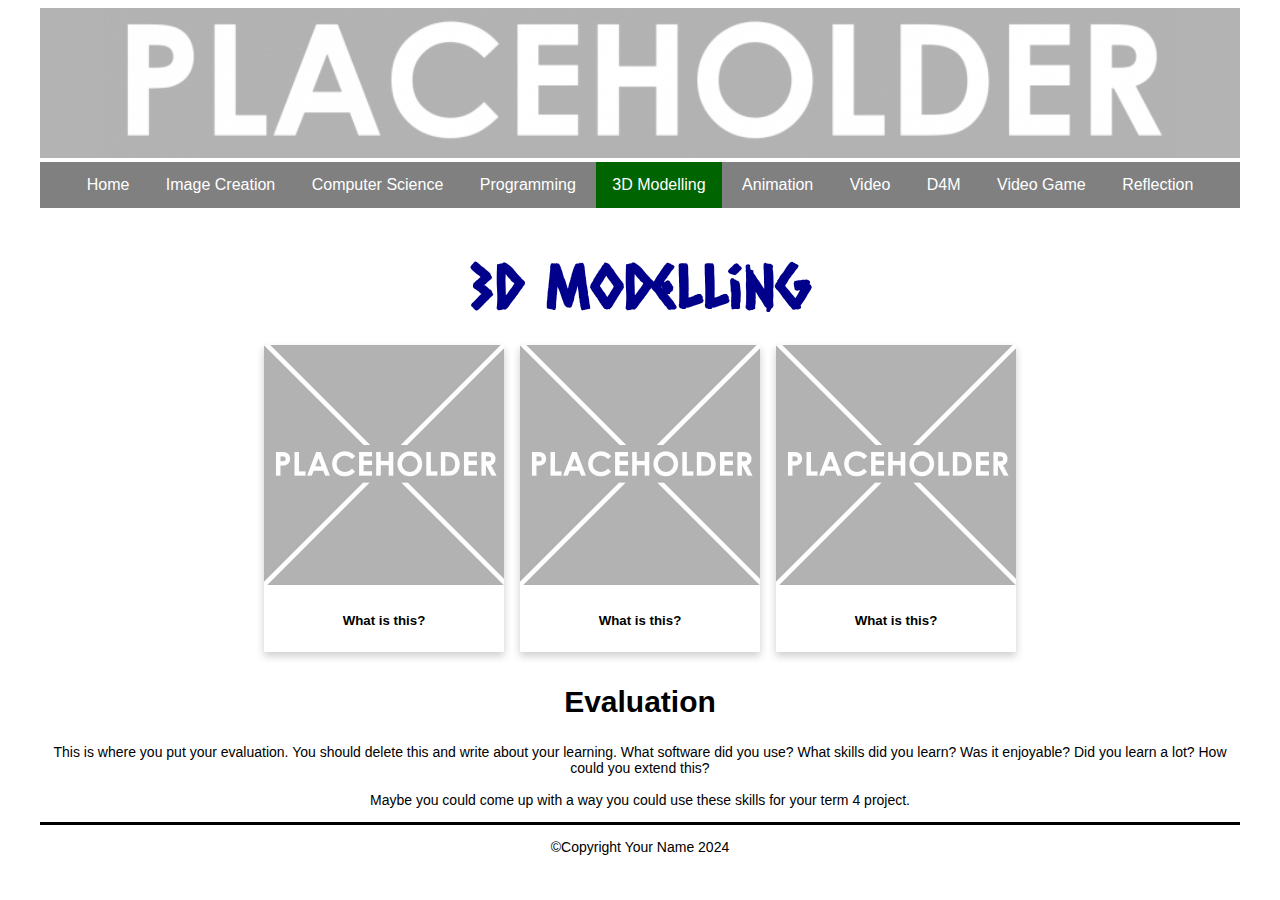
==== 3dmodelling.html @ d59c03ae "Initial commit" ====
<!DOCTYPE html>
<html>
  <head>
    <meta charset="utf-8">
    <meta name="viewport" content="width=device-width">
    <title>Home</title>
    <link href="css/style.css" rel="stylesheet" type="text/css" />
    <!-- The relates to the Google Font used in h1 -->
    <link href='https://fonts.googleapis.com/css?family=Caesar Dressing' rel='stylesheet'>
    <div class="header">
      <img src="images/DTportfolio_header.png">
    </div>
  </head>
  <div class="wrapper">
    <body>
      <!-- The Nav Bar goes here -->
      <nav>
        <ul>
          <li><a href="index.html">Home</a></li>
          <li><a href="imagecreation.html">Image Creation</a></li>
          <li><a href="computerscience.html">Computer Science</a></li>
          <li><a href="programming.html">Programming</a></li>
          <li id='active'><a href="3dmodelling.html">3D Modelling</a></li>
          <li><a href="animation.html">Animation</a></li>
          <li><a href="videoaudio.html">Video</a></li>
          <li><a href="designformanufacturing.html">D4M</a></li>
          <li><a href="videogame.html">Video Game</a></li>
          <li><a href="reflection.html">Reflection</a></li>
        </ul>
    </nav>
    <main>
      <!-- page heading- add name here! -->
      <h1>3D Modelling</h1>
        <!-- This is the container for all the images you want to add- it's a flexbox so add as many as you want -->
      <div class='container'>
        <!-- item 1 starts here-->
        <div class='item'>
          <img src="images/placeholder.png" alt="please replace me">
          <div class='item-info'>
            <!-- a brief explanation of what this picture is -->
            <h5>What is this?</h5>
          </div>       
        </div> 
        <!-- end of item 1 -->    
        <!-- item 2 starts here-->
        <div class='item'>
          <img src="images/placeholder.png" alt="please replace me">
          <div class='item-info'>
            <!-- a brief explanation of what this picture is -->
            <h5>What is this?</h5>
          </div>       
        </div> 
        <!-- end of item 2 -->    
        <!-- item 3 starts here-->
        <div class='item'>
          <img src="images/placeholder.png" alt="please replace me">
          <div class='item-info'>
            <!-- a brief explanation of what this picture is -->
            <h5>What is this?</h5>
          </div>       
        </div> 
        <!-- end of item 3 --> 
        <!-- now the Evaluation text box-->
        <div class=information>
          <h2>Evaluation</h2>
          <p>
            This is where you put your evaluation. You should delete this and write about your learning. What software did you use? What skills did you learn? Was it enjoyable? Did you learn a lot? How could you extend this? <br><br>
            Maybe you could come up with a way you could use these skills for your term 4 project. 
          </p>  
        </div>   
      </div>   
    </main>  
    <footer>
      <p>&#169;Copyright Your Name 2024</p>
    </footer>
  </body>
</html>
---- css/style.css ----
/* global styling*/
html{
  font-family: Arial, Helvetica, sans-serif;
  margin: 0rem 2rem;
  background-color: #ffffff;
}

/* Banner image*/
.header {
  width: 100%;
  background-size: cover;
}

.header img {
  width: 100%;
}

/*the navbar styling goes here*/
/* nav bar */
nav ul{
  list-style-type: none;
  margin: 0;
  padding: 0;
  overflow: hidden;
  background-color: grey;
  top: 0;
  width: 100%;
  text-align: center;
}

/* how the list of pages sits */
nav ul li{
  display: inline-block;
  font-size: 1rem;
}

/* the nav text */
nav li a{
  display: block;
  color: white;
  text-align: center;
  padding: 14px 16px;
  text-decoration: none;
}

nav li:hover{
  background-color: orangered;
}

nav #active{
  background-color: darkgreen;
}

/* Styling for the main section*/
/* This is the line between the main section and footer */
main{
  border-bottom: 3px solid;
  color: black;
}

/* H1 uses a google font. Check out https://www.w3schools.com/howto/howto_google_fonts.asp to change - also see line 9 in your html page*/
h1 {
  color: darkblue;
  font-family: 'Caesar Dressing';
  font-size: 60px;
  text-align: center;
  margin-bottom: 1rem;
}

h2 {
  color: black;
  font-size: 30px;
  text-align: center;
}

p {
  color: black;
  font-size: 14px;
  text-align: center;
}

/* Styling for the image container and the items inside it */
.container{
  display: flex; 
  flex-wrap: wrap; 
  align-items: center; 
  justify-content: center; 
}

/*Items for all the screenshots and pictures of your stuff*/
.item{
  box-shadow: 0 4px 8px 0 rgba(0,0,0,0.2);
  width: 20%;
  min-width: 8rem;
  margin: 0.5rem;
}
 .item-info{
   padding: 0.1rem;
   text-align: center;
 }

.item img{
  width: 100%;
}
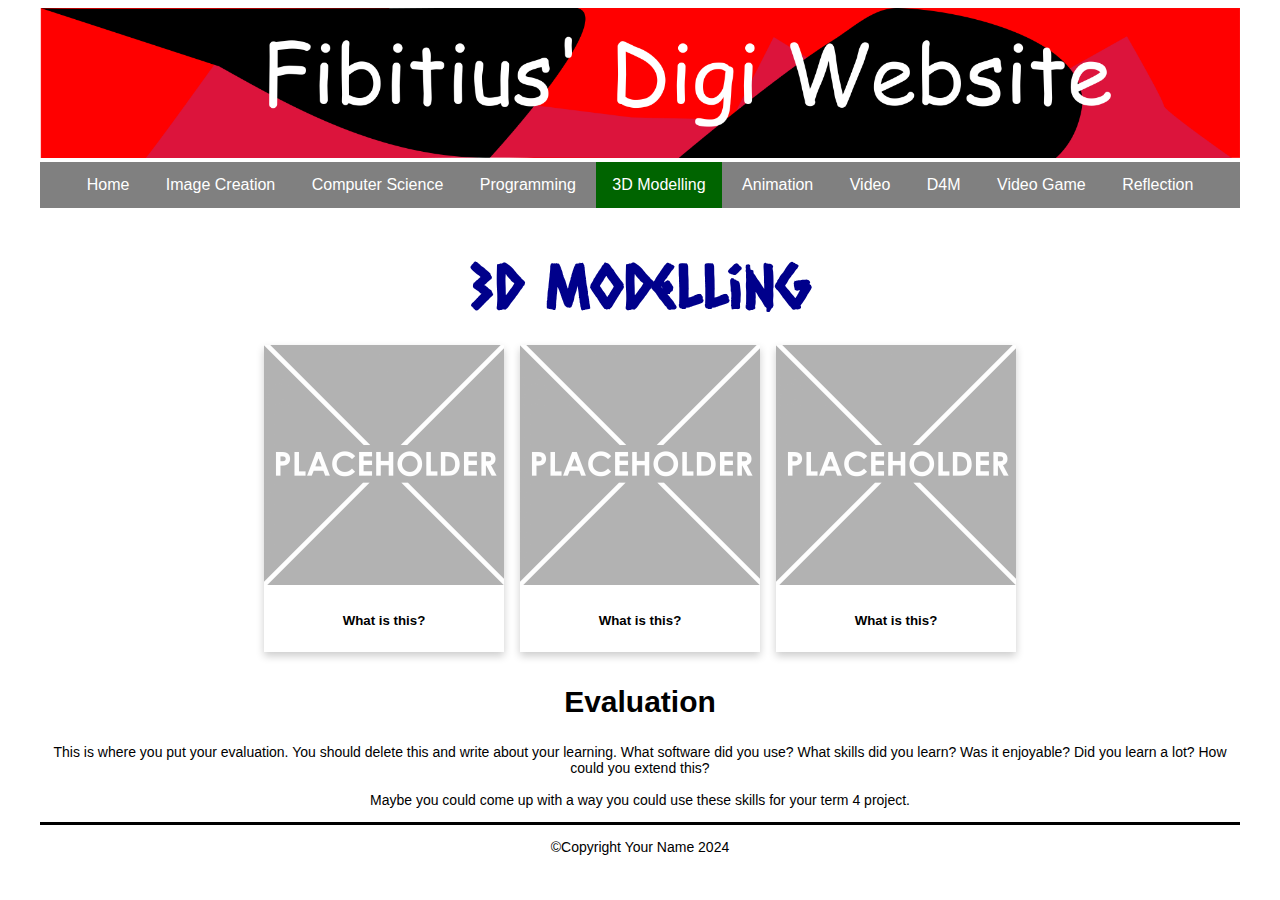
==== commit 488d8226: "Added website header" ====
--- a/3dmodelling.html
+++ b/3dmodelling.html
@@ -8,7 +8,8 @@
     <!-- The relates to the Google Font used in h1 -->
     <link href='https://fonts.googleapis.com/css?family=Caesar Dressing' rel='stylesheet'>
     <div class="header">
-      <img src="images/DTportfolio_header.png">
+      <img src="images/Website_header.png" alt="Website_header" width="100%">
+    
     </div>
   </head>
   <div class="wrapper">
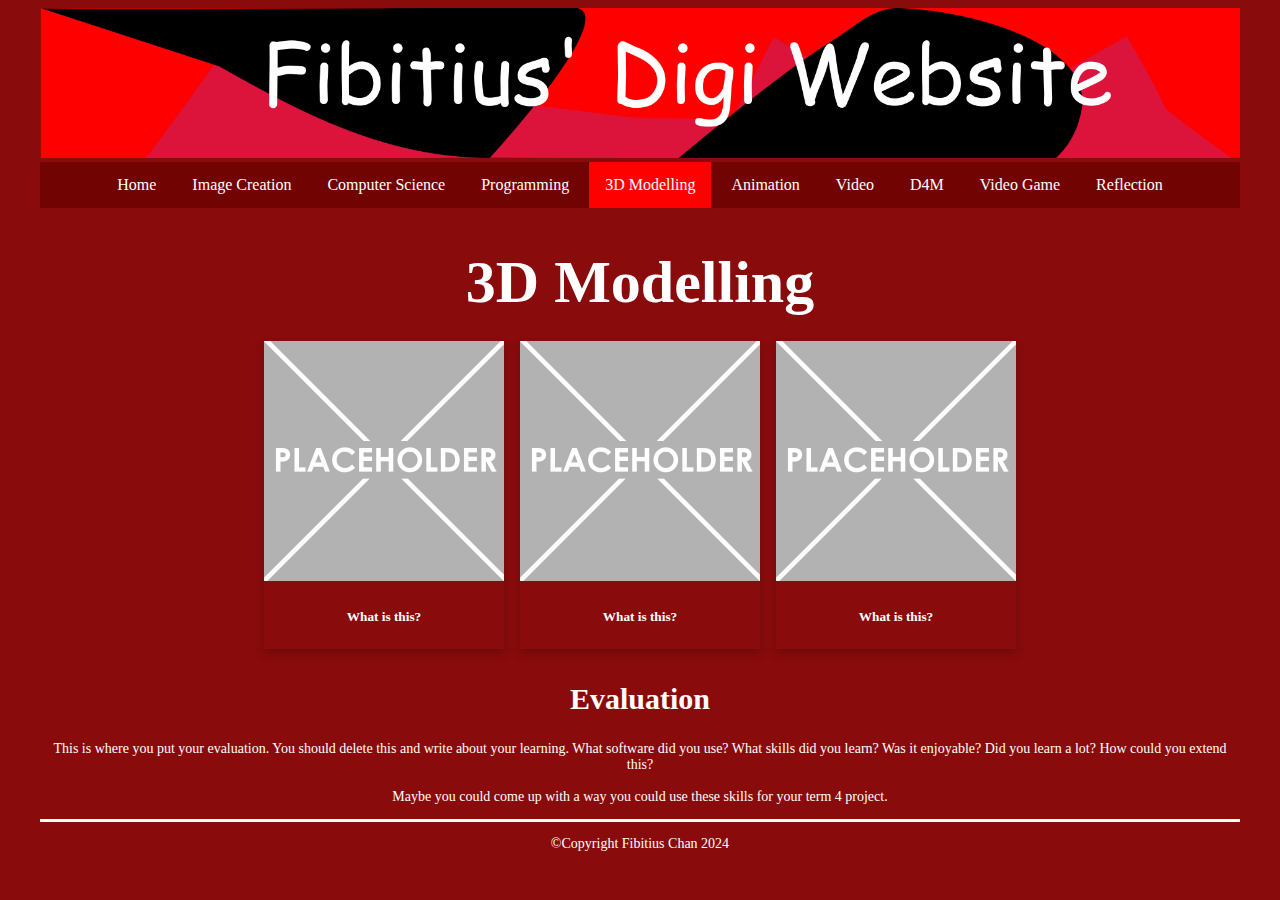
==== commit 1e24f0d6: "Addet "Copyright Fibitius Chan 2024" to all hyperlinks" ====
--- a/3dmodelling.html
+++ b/3dmodelling.html
@@ -72,7 +72,7 @@
       </div>   
     </main>  
     <footer>
-      <p>&#169;Copyright Your Name 2024</p>
+      <p>&#169;Copyright Fibitius Chan 2024</p>
     </footer>
   </body>
 </html>--- a/css/style.css
+++ b/css/style.css
@@ -1,8 +1,8 @@
 /* global styling*/
 html{
-  font-family: Arial, Helvetica, sans-serif;
+  font-family: 'Comic Sans MS';
   margin: 0rem 2rem;
-  background-color: #ffffff;
+  background-color: #890b0b;
 }
 
 /* Banner image*/
@@ -15,6 +15,10 @@
   width: 100%;
 }
 
+
+
+
+
 /*the navbar styling goes here*/
 /* nav bar */
 nav ul{
@@ -22,7 +26,7 @@
   margin: 0;
   padding: 0;
   overflow: hidden;
-  background-color: grey;
+  background-color: #720303;
   top: 0;
   width: 100%;
   text-align: center;
@@ -44,37 +48,39 @@
 }
 
 nav li:hover{
-  background-color: orangered;
+  background-color: crimson;
 }
 
 nav #active{
-  background-color: darkgreen;
+  background-color: red;
 }
 
 /* Styling for the main section*/
 /* This is the line between the main section and footer */
 main{
   border-bottom: 3px solid;
-  color: black;
+  color: white;
 }
 
 /* H1 uses a google font. Check out https://www.w3schools.com/howto/howto_google_fonts.asp to change - also see line 9 in your html page*/
 h1 {
-  color: darkblue;
-  font-family: 'Caesar Dressing';
+  color: white;
+  font-family: 'Comic Sans MS';
   font-size: 60px;
   text-align: center;
   margin-bottom: 1rem;
 }
 
 h2 {
-  color: black;
+  color: #ffffff;
+  font-family: 'Comic Sans MS';
   font-size: 30px;
   text-align: center;
 }
 
 p {
-  color: black;
+  color: white;
+  font-family: 'Comic Sans MS';
   font-size: 14px;
   text-align: center;
 }
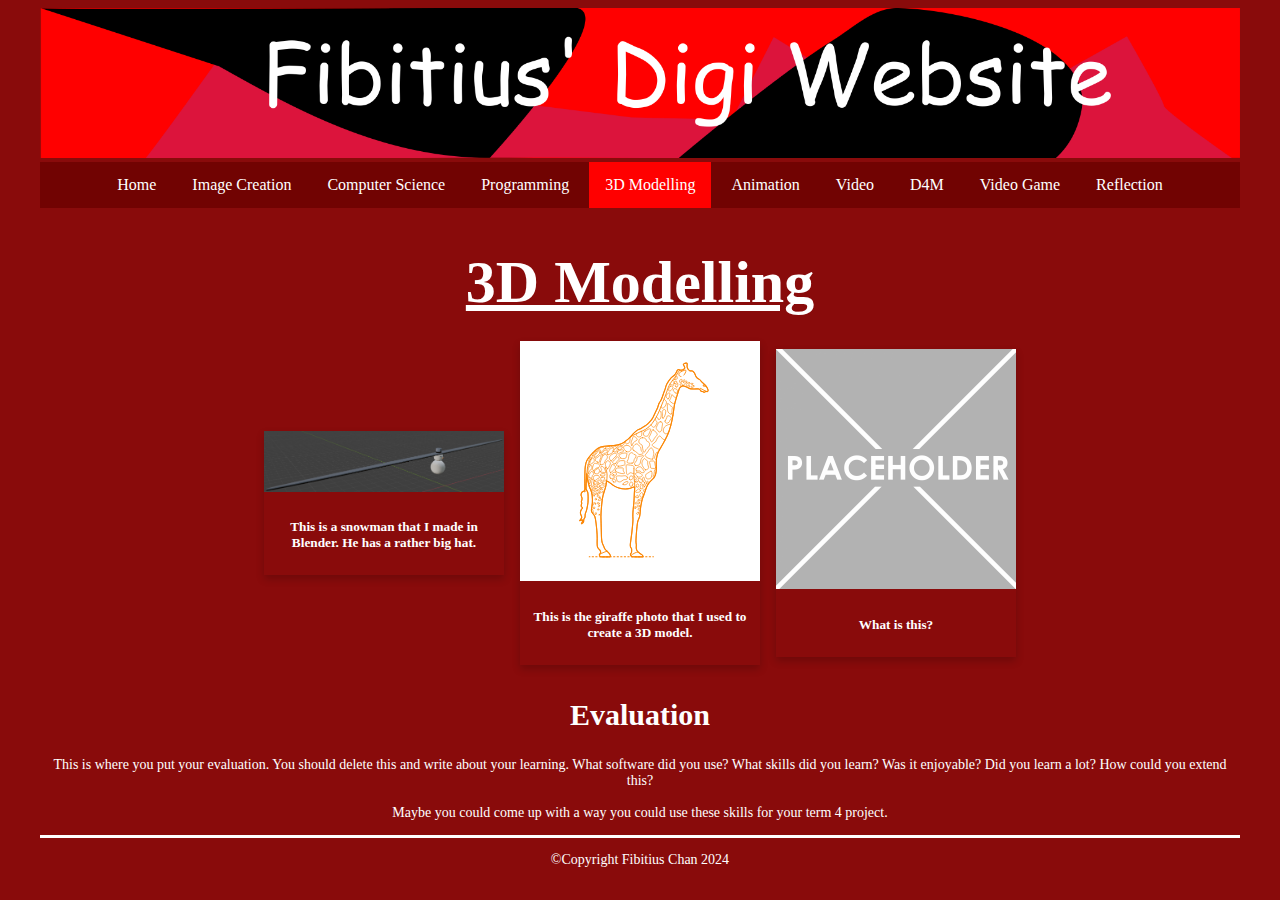
==== commit 91fefaf1: "Added 2 images to 3D Modellingpage" ====
--- a/3dmodelling.html
+++ b/3dmodelling.html
@@ -31,24 +31,24 @@
     </nav>
     <main>
       <!-- page heading- add name here! -->
-      <h1>3D Modelling</h1>
+      <h1><u>3D Modelling</u></h1>
         <!-- This is the container for all the images you want to add- it's a flexbox so add as many as you want -->
       <div class='container'>
         <!-- item 1 starts here-->
         <div class='item'>
-          <img src="images/placeholder.png" alt="please replace me">
+          <img src="images/Winston_snowman.png" alt="Snowman with a relatively sized hat, made with Blender">
           <div class='item-info'>
             <!-- a brief explanation of what this picture is -->
-            <h5>What is this?</h5>
+            <h5>This is a snowman that I made in Blender. He has a rather big hat.</h5>
           </div>       
         </div> 
         <!-- end of item 1 -->    
         <!-- item 2 starts here-->
         <div class='item'>
-          <img src="images/placeholder.png" alt="please replace me">
+          <img src="images/jeeraf.svg" alt="Jeeraf that I used to create a model of.">
           <div class='item-info'>
             <!-- a brief explanation of what this picture is -->
-            <h5>What is this?</h5>
+            <h5>This is the giraffe photo that I used to create a 3D model.</h5>
           </div>       
         </div> 
         <!-- end of item 2 -->    
--- a/css/style.css
+++ b/css/style.css
@@ -26,7 +26,7 @@
   margin: 0;
   padding: 0;
   overflow: hidden;
-  background-color: #720303;
+  background-color: #710302;
   top: 0;
   width: 100%;
   text-align: center;
@@ -80,7 +80,6 @@
 
 p {
   color: white;
-  font-family: 'Comic Sans MS';
   font-size: 14px;
   text-align: center;
 }
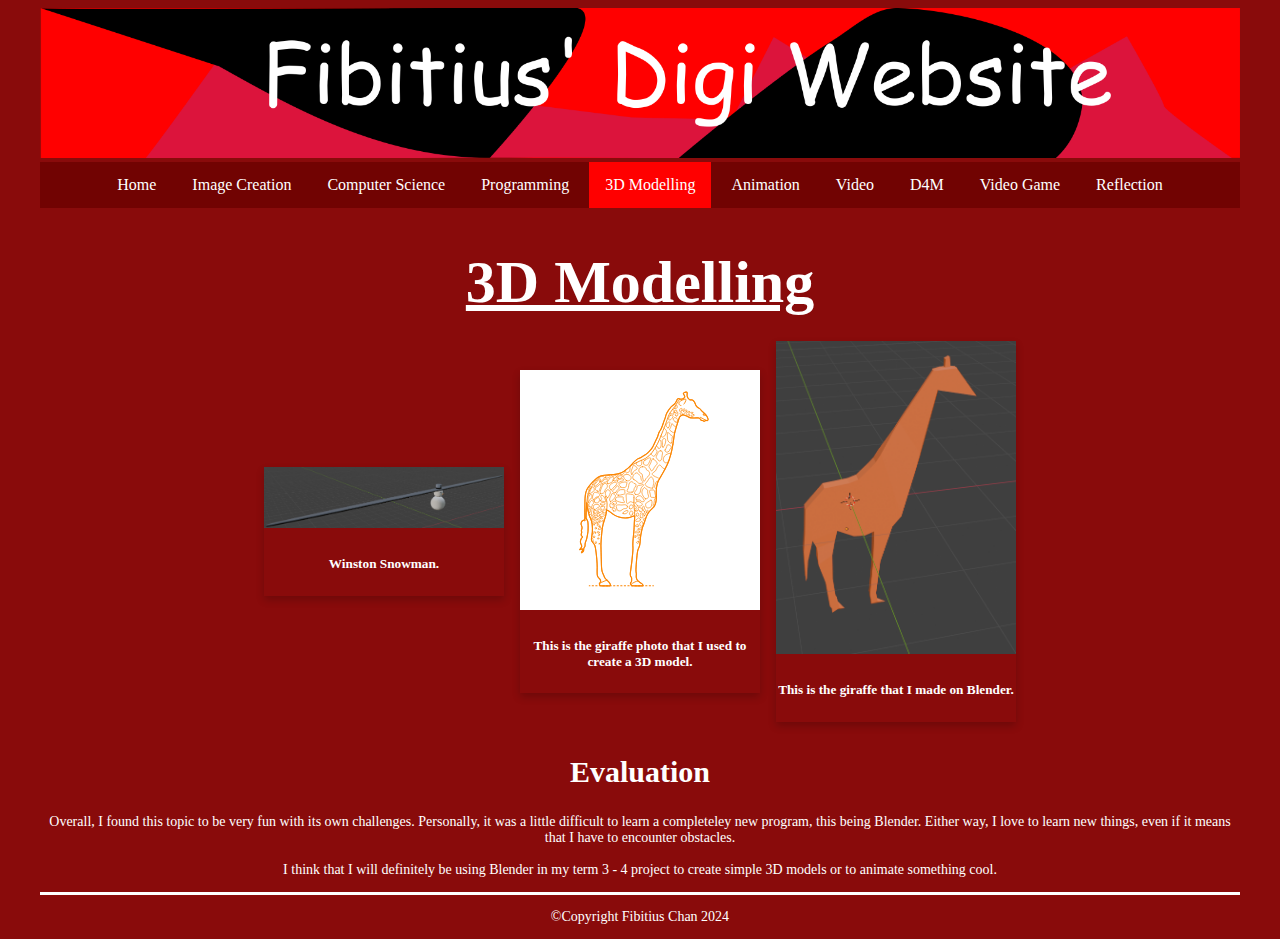
==== commit 026ff079: "Completed 3D Modelling section" ====
--- a/3dmodelling.html
+++ b/3dmodelling.html
@@ -39,7 +39,7 @@
           <img src="images/Winston_snowman.png" alt="Snowman with a relatively sized hat, made with Blender">
           <div class='item-info'>
             <!-- a brief explanation of what this picture is -->
-            <h5>This is a snowman that I made in Blender. He has a rather big hat.</h5>
+            <h5>Winston Snowman.</h5>
           </div>       
         </div> 
         <!-- end of item 1 -->    
@@ -54,10 +54,10 @@
         <!-- end of item 2 -->    
         <!-- item 3 starts here-->
         <div class='item'>
-          <img src="images/placeholder.png" alt="please replace me">
+          <img src="images/jeeraf.PNG" alt="A jeeraf with the colour of papaya.">
           <div class='item-info'>
             <!-- a brief explanation of what this picture is -->
-            <h5>What is this?</h5>
+            <h5>This is the giraffe that I made on Blender.</h5>
           </div>       
         </div> 
         <!-- end of item 3 --> 
@@ -65,8 +65,8 @@
         <div class=information>
           <h2>Evaluation</h2>
           <p>
-            This is where you put your evaluation. You should delete this and write about your learning. What software did you use? What skills did you learn? Was it enjoyable? Did you learn a lot? How could you extend this? <br><br>
-            Maybe you could come up with a way you could use these skills for your term 4 project. 
+            Overall, I found this topic to be very fun with its own challenges. Personally, it was a little difficult to learn a completeley new program, this being Blender. Either way, I love to learn new things, even if it means that I have to encounter obstacles. <br><br>
+            I think that I will definitely be using Blender in my term 3 - 4 project to create simple 3D models or to animate something cool.
           </p>  
         </div>   
       </div>   
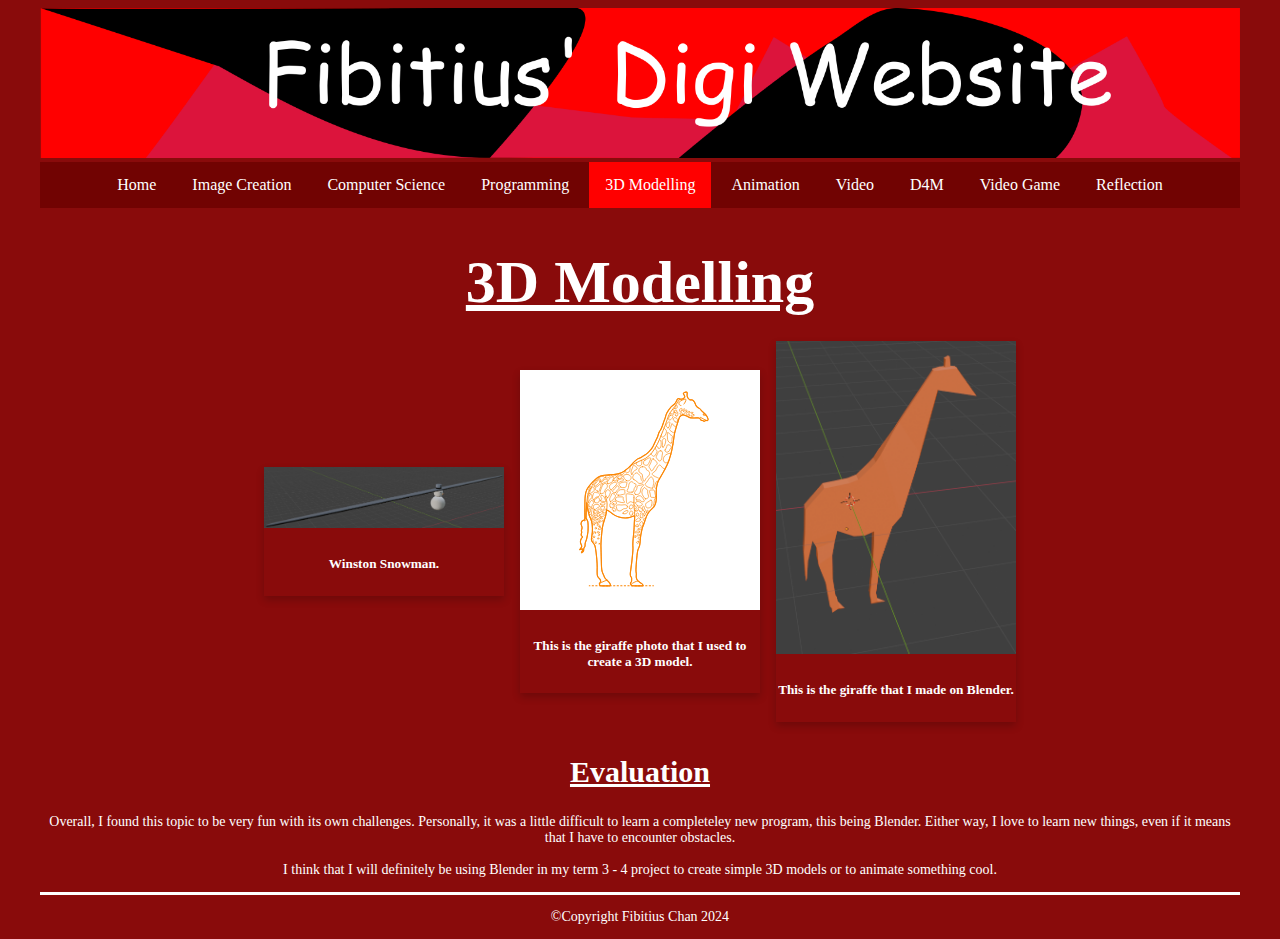
==== commit 13c71084: "Polished 3D modellin/Animation and mostly completed Video Audio" ====
--- a/3dmodelling.html
+++ b/3dmodelling.html
@@ -63,7 +63,7 @@
         <!-- end of item 3 --> 
         <!-- now the Evaluation text box-->
         <div class=information>
-          <h2>Evaluation</h2>
+          <h2><u>Evaluation</u></h2>
           <p>
             Overall, I found this topic to be very fun with its own challenges. Personally, it was a little difficult to learn a completeley new program, this being Blender. Either way, I love to learn new things, even if it means that I have to encounter obstacles. <br><br>
             I think that I will definitely be using Blender in my term 3 - 4 project to create simple 3D models or to animate something cool.
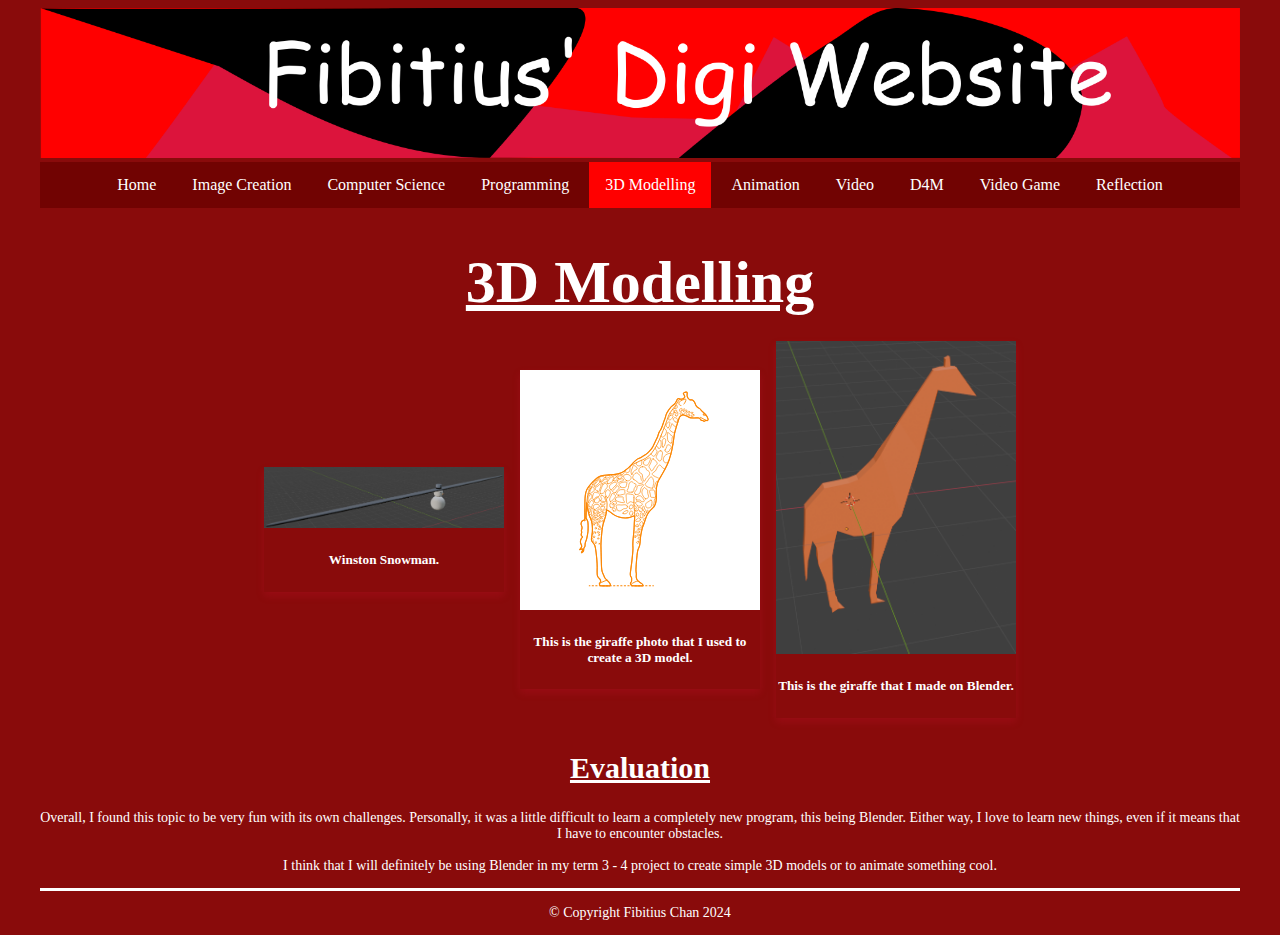
==== commit c0220c55: "Added the favicon to all pages" ====
--- a/3dmodelling.html
+++ b/3dmodelling.html
@@ -7,13 +7,15 @@
     <link href="css/style.css" rel="stylesheet" type="text/css" />
     <!-- The relates to the Google Font used in h1 -->
     <link href='https://fonts.googleapis.com/css?family=Caesar Dressing' rel='stylesheet'>
+    <!-- Favicon link -->
+    <link rel="icon" href="images/violator_favicon.png" type="image/png">
+  </head>
+  <body>
     <div class="header">
       <img src="images/Website_header.png" alt="Website_header" width="100%">
-    
     </div>
-  </head>
-  <div class="wrapper">
-    <body>
+
+    <div class="wrapper">
       <!-- The Nav Bar goes here -->
       <nav>
         <ul>
@@ -28,51 +30,53 @@
           <li><a href="videogame.html">Video Game</a></li>
           <li><a href="reflection.html">Reflection</a></li>
         </ul>
-    </nav>
-    <main>
-      <!-- page heading- add name here! -->
-      <h1><u>3D Modelling</u></h1>
+      </nav>
+
+      <main>
+        <!-- page heading- add name here! -->
+        <h1><u>3D Modelling</u></h1>
         <!-- This is the container for all the images you want to add- it's a flexbox so add as many as you want -->
-      <div class='container'>
-        <!-- item 1 starts here-->
-        <div class='item'>
-          <img src="images/Winston_snowman.png" alt="Snowman with a relatively sized hat, made with Blender">
-          <div class='item-info'>
-            <!-- a brief explanation of what this picture is -->
-            <h5>Winston Snowman.</h5>
-          </div>       
-        </div> 
-        <!-- end of item 1 -->    
-        <!-- item 2 starts here-->
-        <div class='item'>
-          <img src="images/jeeraf.svg" alt="Jeeraf that I used to create a model of.">
-          <div class='item-info'>
-            <!-- a brief explanation of what this picture is -->
-            <h5>This is the giraffe photo that I used to create a 3D model.</h5>
-          </div>       
-        </div> 
-        <!-- end of item 2 -->    
-        <!-- item 3 starts here-->
-        <div class='item'>
-          <img src="images/jeeraf.PNG" alt="A jeeraf with the colour of papaya.">
-          <div class='item-info'>
-            <!-- a brief explanation of what this picture is -->
-            <h5>This is the giraffe that I made on Blender.</h5>
-          </div>       
-        </div> 
-        <!-- end of item 3 --> 
-        <!-- now the Evaluation text box-->
-        <div class=information>
-          <h2><u>Evaluation</u></h2>
-          <p>
-            Overall, I found this topic to be very fun with its own challenges. Personally, it was a little difficult to learn a completeley new program, this being Blender. Either way, I love to learn new things, even if it means that I have to encounter obstacles. <br><br>
-            I think that I will definitely be using Blender in my term 3 - 4 project to create simple 3D models or to animate something cool.
-          </p>  
+        <div class='container'>
+          <!-- item 1 starts here-->
+          <div class='item'>
+            <img src="images/Winston_snowman.png" alt="Snowman with a relatively sized hat, made with Blender">
+            <div class='item-info'>
+              <!-- a brief explanation of what this picture is -->
+              <h5>Winston Snowman.</h5>
+            </div>       
+          </div> 
+          <!-- end of item 1 -->    
+          <!-- item 2 starts here-->
+          <div class='item'>
+            <img src="images/jeeraf.svg" alt="Jeeraf that I used to create a model of.">
+            <div class='item-info'>
+              <!-- a brief explanation of what this picture is -->
+              <h5>This is the giraffe photo that I used to create a 3D model.</h5>
+            </div>       
+          </div> 
+          <!-- end of item 2 -->    
+          <!-- item 3 starts here-->
+          <div class='item'>
+            <img src="images/jeeraf.PNG" alt="A jeeraf with the colour of papaya.">
+            <div class='item-info'>
+              <!-- a brief explanation of what this picture is -->
+              <h5>This is the giraffe that I made on Blender.</h5>
+            </div>       
+          </div> 
+          <!-- end of item 3 --> 
+          <!-- now the Evaluation text box-->
+          <div class='information'>
+            <h2><u>Evaluation</u></h2>
+            <p>
+              Overall, I found this topic to be very fun with its own challenges. Personally, it was a little difficult to learn a completely new program, this being Blender. Either way, I love to learn new things, even if it means that I have to encounter obstacles. <br><br>
+              I think that I will definitely be using Blender in my term 3 - 4 project to create simple 3D models or to animate something cool.
+            </p>  
+          </div>   
         </div>   
-      </div>   
-    </main>  
-    <footer>
-      <p>&#169;Copyright Fibitius Chan 2024</p>
-    </footer>
+      </main>  
+      <footer>
+        <p>&#169; Copyright Fibitius Chan 2024</p>
+      </footer>
+    </div>
   </body>
-</html>+</html>
--- a/css/style.css
+++ b/css/style.css
@@ -1,11 +1,11 @@
-/* global styling*/
-html{
+/* global styling */
+html {
   font-family: 'Comic Sans MS';
   margin: 0rem 2rem;
   background-color: #890b0b;
 }
 
-/* Banner image*/
+/* Banner image */
 .header {
   width: 100%;
   background-size: cover;
@@ -15,13 +15,8 @@
   width: 100%;
 }
 
-
-
-
-
-/*the navbar styling goes here*/
-/* nav bar */
-nav ul{
+/* Navbar styling */
+nav ul {
   list-style-type: none;
   margin: 0;
   padding: 0;
@@ -32,14 +27,14 @@
   text-align: center;
 }
 
-/* how the list of pages sits */
-nav ul li{
+/* How the list of pages sits */
+nav ul li {
   display: inline-block;
   font-size: 1rem;
 }
 
-/* the nav text */
-nav li a{
+/* The nav text */
+nav li a {
   display: block;
   color: white;
   text-align: center;
@@ -47,22 +42,21 @@
   text-decoration: none;
 }
 
-nav li:hover{
+nav li:hover {
   background-color: crimson;
 }
 
-nav #active{
+nav #active {
   background-color: red;
 }
 
-/* Styling for the main section*/
-/* This is the line between the main section and footer */
-main{
+/* Styling for the main section */
+main {
   border-bottom: 3px solid;
   color: white;
 }
 
-/* H1 uses a google font. Check out https://www.w3schools.com/howto/howto_google_fonts.asp to change - also see line 9 in your html page*/
+/* H1 uses a Google font */
 h1 {
   color: white;
   font-family: 'Comic Sans MS';
@@ -85,25 +79,55 @@
 }
 
 /* Styling for the image container and the items inside it */
-.container{
-  display: flex; 
-  flex-wrap: wrap; 
-  align-items: center; 
-  justify-content: center; 
+.container {
+  display: flex;
+  flex-wrap: wrap;
+  align-items: center;
+  justify-content: center;
 }
 
-/*Items for all the screenshots and pictures of your stuff*/
-.item{
-  box-shadow: 0 4px 8px 0 rgba(0,0,0,0.2);
+/* Items for all the screenshots and pictures of your stuff */
+.item {
+  box-shadow: 0 4px 8px 0 rgb(220, 20, 60,0.2);
   width: 20%;
   min-width: 8rem;
   margin: 0.5rem;
+  display: flex;
+  flex-direction: column;
+  align-items: center;
+  text-align: center;
 }
- .item-info{
-   padding: 0.1rem;
-   text-align: center;
- }
 
-.item img{
+/* Add a new wrapper to ensure content is centered */
+.item-wrapper {
+  display: flex;
+  justify-content: center;
+  align-items: center;
   width: 100%;
-}+}
+
+.item-info {
+  padding: 0.1rem;
+  text-align: center;
+}
+
+.item img {
+  width: 100%;
+}
+
+/* Styling for the video and its explanation */
+.video-container {
+  text-align: center; /* Center the content within the container */
+  margin: 0 auto; /* Center the container itself horizontally */
+}
+
+video {
+  max-width: 100%; /* Ensure the video is responsive */
+  height: auto;
+}
+
+.explanation {
+  margin-top: 10px; /* Space between video and explanation */
+  font-size: 16px; /* Adjust font size as needed */
+  color: #ffffff; /* Text color */
+}
